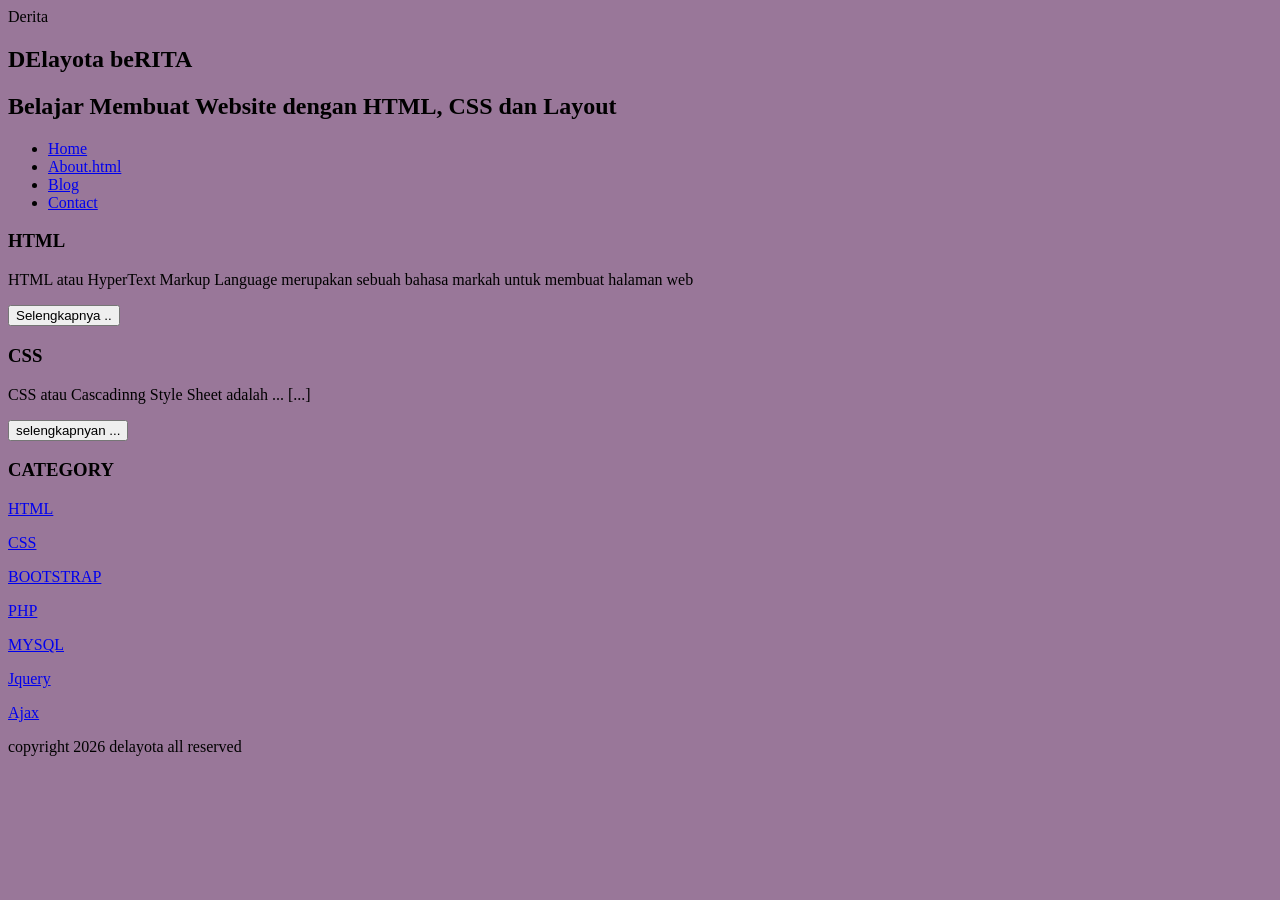
==== about.html @ 9acb75e1 "about.html" ====
<!Doctype HTML>
<html>
	<head>
		<titlr>Derita</title>
	</head>
<body bgcolor=997799>
<H2>DElayota beRITA</H2>
	</body>
		<H2>Belajar Membuat Website dengan HTML, CSS dan Layout</h2>
			<ul>
				<li><a href="indeks.html" >Home</a></li>
				<li><a href="about.html" >About.html</a></li>
				<li><a href="#" >Blog</a></li>
				<li><a href="#" >Contact</a></li>
			</ul>
				<h3>HTML</h3>
				<p>HTML atau HyperText Markup Language merupakan sebuah bahasa markah untuk membuat halaman web </p>
				<button >Selengkapnya ..</button>
				
				<h3>CSS</H3>
				<P>CSS atau Cascadinng Style Sheet adalah ... [...]</p>
				<button > selengkapnyan ...</button>
			</ul>

			<h3>CATEGORY</H3>
			</ul>
				<p><a href="#" >HTML</a></li>
				<p><a href="#" >CSS</a></li>
				<p><a href="#" >BOOTSTRAP</a></li>
				<p><a href="#" >PHP</a></li>
				<p><a href="#" >MYSQL</a></li>
				<p><a href="#" >Jquery</a></li>
				<p><a href="#" >Ajax</a></li>
			</ul>
				<p>copyright 2026 delayota all reserved</p>
</body>
</HTML>
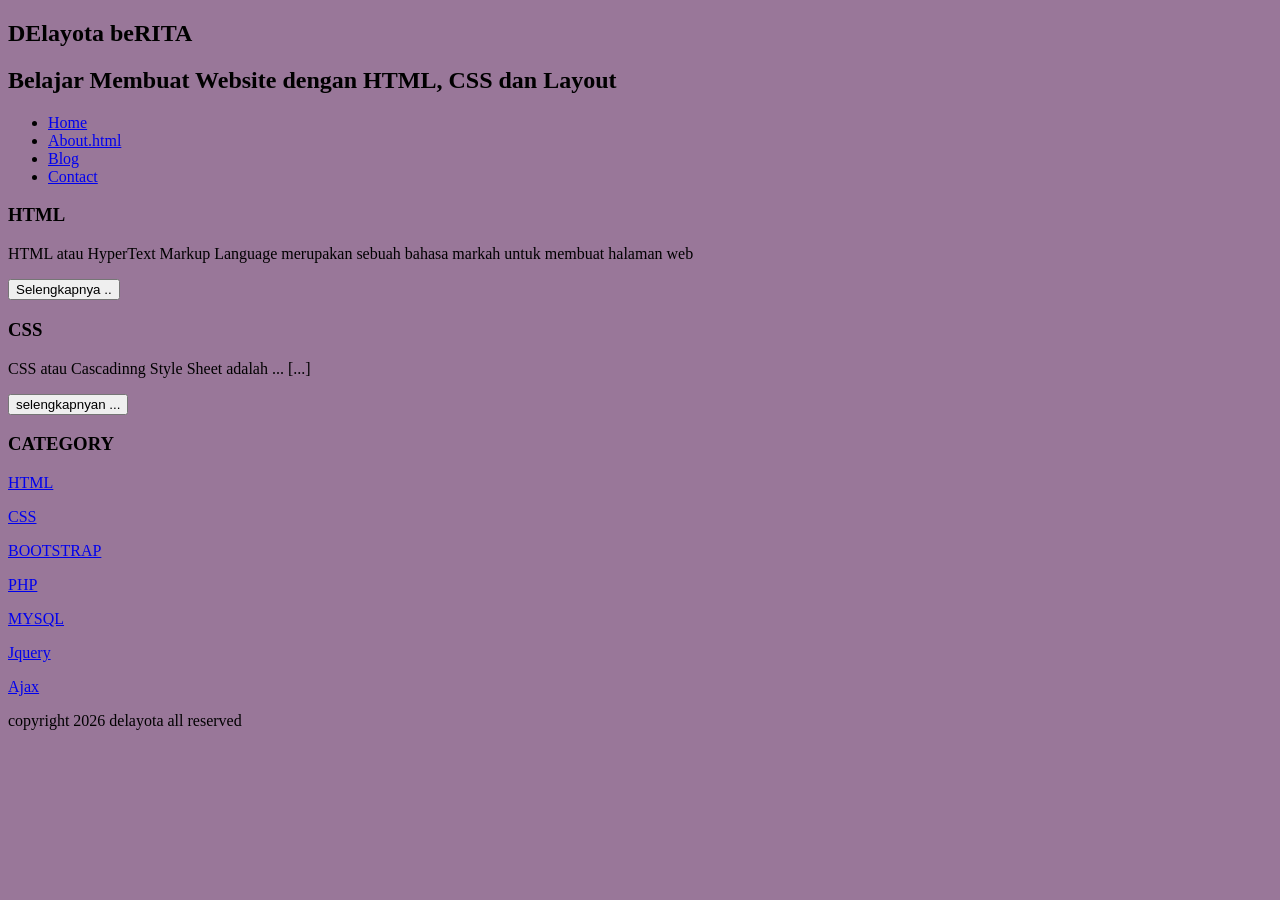
==== commit ee02e5af: "about.html" ====
--- a/about.html
+++ b/about.html
@@ -1,8 +1,8 @@
 <!Doctype HTML>
 <html>
-	<head>
-		<titlr>Derita</title>
-	</head>
+ <head>
+		<title>Derita</title>
+ </head>
 <body bgcolor=997799>
 <H2>DElayota beRITA</H2>
 	</body>
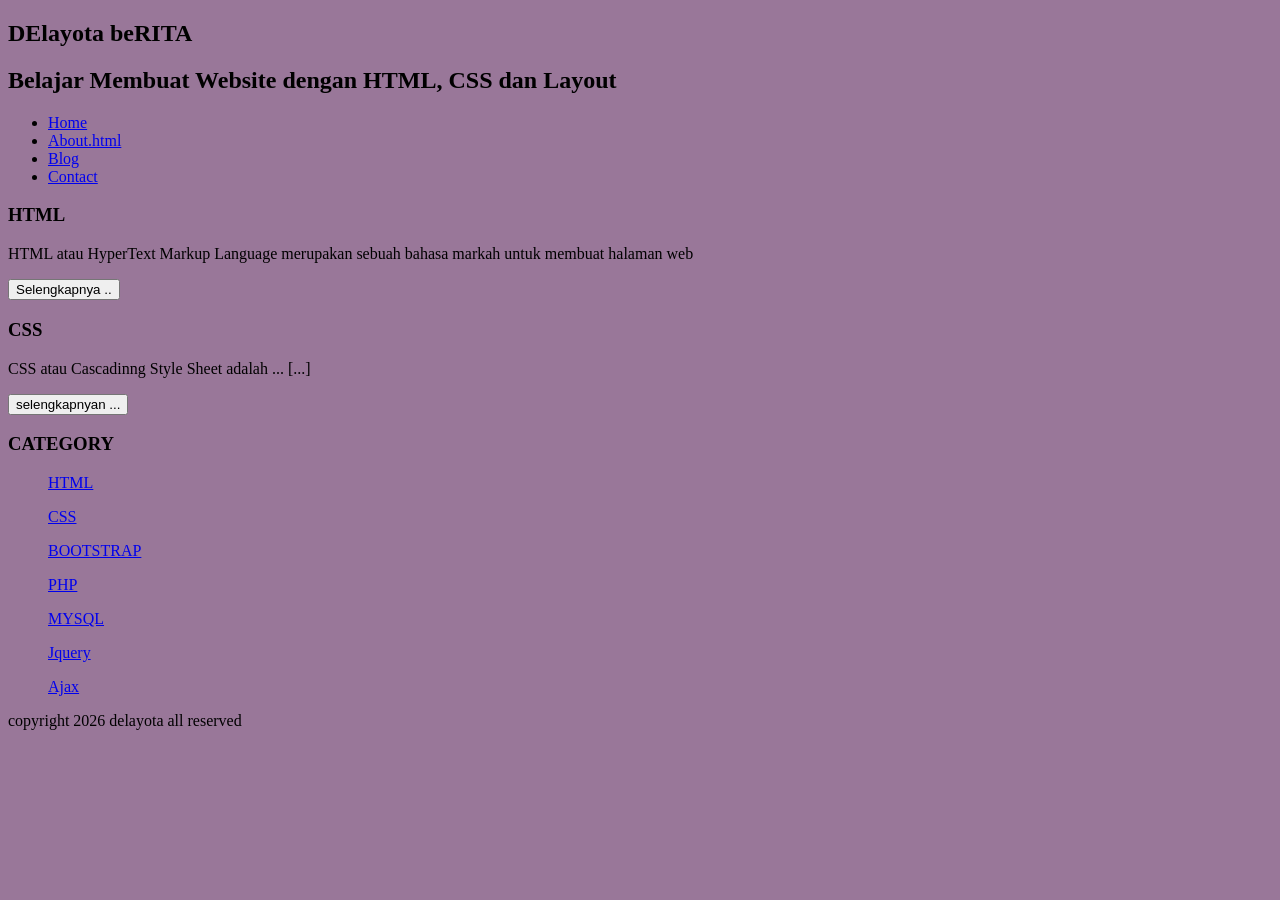
==== commit c4f2c6b3: "about.html" ====
--- a/about.html
+++ b/about.html
@@ -1,37 +1,37 @@
 <!Doctype HTML>
 <html>
- <head>
+  <head>
 		<title>Derita</title>
- </head>
-<body bgcolor=997799>
-<H2>DElayota beRITA</H2>
-	</body>
-		<H2>Belajar Membuat Website dengan HTML, CSS dan Layout</h2>
-			<ul>
-				<li><a href="indeks.html" >Home</a></li>
-				<li><a href="about.html" >About.html</a></li>
-				<li><a href="#" >Blog</a></li>
-				<li><a href="#" >Contact</a></li>
-			</ul>
-				<h3>HTML</h3>
-				<p>HTML atau HyperText Markup Language merupakan sebuah bahasa markah untuk membuat halaman web </p>
-				<button >Selengkapnya ..</button>
+  </head>
+  <body bgcolor=997799>
+  <h2>DElayota beRITA</h2>
+	<body>
+		 <h2>Belajar Membuat Website dengan HTML, CSS dan Layout</h2>
+		 <ul>
+			 <li><a href="indeks.html" >Home</a></li>
+			 <li><a href="about.html" >About.html</a></li>
+			 <li><a href="#" >Blog</a></li>
+			 <li><a href="#" >Contact</a></li>
+		 </ul>
+			 <h3>HTML</h3>
+			 <p>HTML atau HyperText Markup Language merupakan sebuah bahasa markah untuk membuat halaman web </p>
+			 <button >Selengkapnya ..</button>
 				
-				<h3>CSS</H3>
-				<P>CSS atau Cascadinng Style Sheet adalah ... [...]</p>
-				<button > selengkapnyan ...</button>
-			</ul>
+			 <h3>CSS</h3>
+			 <P>CSS atau Cascadinng Style Sheet adalah ... [...]</p>
+			 <button > selengkapnyan ...</button>
+		 </ul>
 
-			<h3>CATEGORY</H3>
-			</ul>
-				<p><a href="#" >HTML</a></li>
-				<p><a href="#" >CSS</a></li>
-				<p><a href="#" >BOOTSTRAP</a></li>
-				<p><a href="#" >PHP</a></li>
-				<p><a href="#" >MYSQL</a></li>
-				<p><a href="#" >Jquery</a></li>
-				<p><a href="#" >Ajax</a></li>
-			</ul>
-				<p>copyright 2026 delayota all reserved</p>
-</body>
-</HTML>
+         <h3>CATEGORY</h3>
+		 <ul>
+			 <p><a href="#" >HTML</a></li>
+			 <p><a href="#" >CSS</a></li>
+			 <p><a href="#" >BOOTSTRAP</a></li>
+			 <p><a href="#" >PHP</a></li>
+			 <p><a href="#" >MYSQL</a></li>
+			 <p><a href="#" >Jquery</a></li>
+			 <p><a href="#" >Ajax</a></li>
+		 </ul>
+<p>copyright 2026 delayota all reserved</p>
+   </body>
+</html>
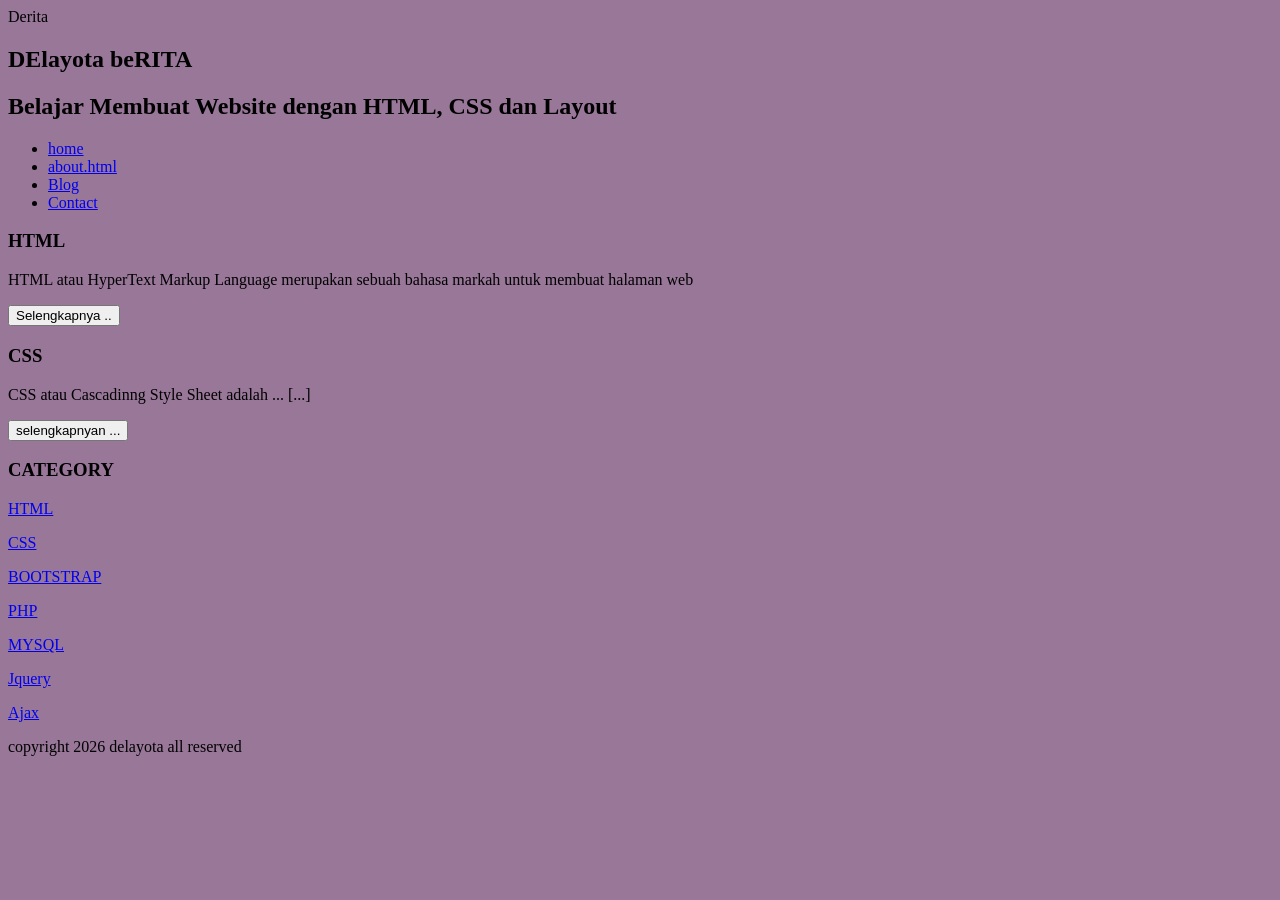
==== commit 60bea9cf: "Add files via upload" ====
--- a/about.html
+++ b/about.html
@@ -1,37 +1,37 @@
 <!Doctype HTML>
 <html>
-  <head>
-		<title>Derita</title>
-  </head>
-  <body bgcolor=997799>
-  <h2>DElayota beRITA</h2>
-	<body>
-		 <h2>Belajar Membuat Website dengan HTML, CSS dan Layout</h2>
-		 <ul>
-			 <li><a href="indeks.html" >Home</a></li>
-			 <li><a href="about.html" >About.html</a></li>
-			 <li><a href="#" >Blog</a></li>
-			 <li><a href="#" >Contact</a></li>
-		 </ul>
-			 <h3>HTML</h3>
-			 <p>HTML atau HyperText Markup Language merupakan sebuah bahasa markah untuk membuat halaman web </p>
-			 <button >Selengkapnya ..</button>
+	<head>
+		<titlr>Derita</title>
+	</head>
+<body bgcolor=997799>
+<H2>DElayota beRITA</H2>
+	</body>
+		<H2>Belajar Membuat Website dengan HTML, CSS dan Layout</h2>
+			<ul>
+				<li><a href="indeks.html" >home</a></li>
+				<li><a href="about.html" >about.html</a></li>
+				<li><a href="#" >Blog</a></li>
+				<li><a href="#" >Contact</a></li>
+			</ul>
+				<h3>HTML</h3>
+				<p>HTML atau HyperText Markup Language merupakan sebuah bahasa markah untuk membuat halaman web </p>
+				<button >Selengkapnya ..</button>
 				
-			 <h3>CSS</h3>
-			 <P>CSS atau Cascadinng Style Sheet adalah ... [...]</p>
-			 <button > selengkapnyan ...</button>
-		 </ul>
+				<h3>CSS</H3>
+				<P>CSS atau Cascadinng Style Sheet adalah ... [...]</p>
+				<button > selengkapnyan ...</button>
+			</ul>
 
-         <h3>CATEGORY</h3>
-		 <ul>
-			 <p><a href="#" >HTML</a></li>
-			 <p><a href="#" >CSS</a></li>
-			 <p><a href="#" >BOOTSTRAP</a></li>
-			 <p><a href="#" >PHP</a></li>
-			 <p><a href="#" >MYSQL</a></li>
-			 <p><a href="#" >Jquery</a></li>
-			 <p><a href="#" >Ajax</a></li>
-		 </ul>
-<p>copyright 2026 delayota all reserved</p>
-   </body>
-</html>
+			<h3>CATEGORY</H3>
+			</ul>
+				<p><a href="#" >HTML</a></li>
+				<p><a href="#" >CSS</a></li>
+				<p><a href="#" >BOOTSTRAP</a></li>
+				<p><a href="#" >PHP</a></li>
+				<p><a href="#" >MYSQL</a></li>
+				<p><a href="#" >Jquery</a></li>
+				<p><a href="#" >Ajax</a></li>
+			</ul>
+				<p>copyright 2026 delayota all reserved</p>
+</body>
+</HTML>
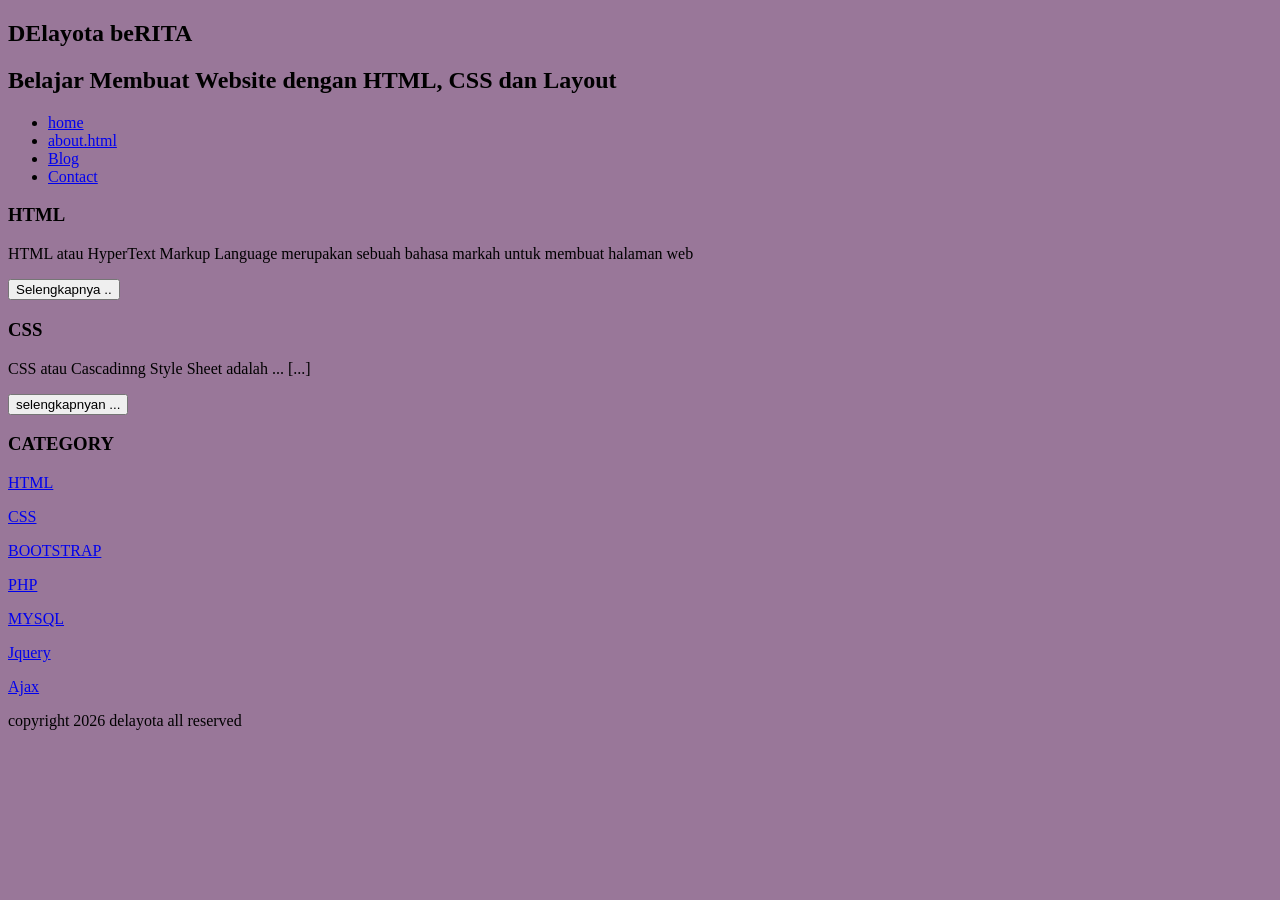
==== commit 59540c1c: "about.html" ====
--- a/about.html
+++ b/about.html
@@ -1,7 +1,7 @@
 <!Doctype HTML>
 <html>
 	<head>
-		<titlr>Derita</title>
+		<title>Derita</title>
 	</head>
 <body bgcolor=997799>
 <H2>DElayota beRITA</H2>
